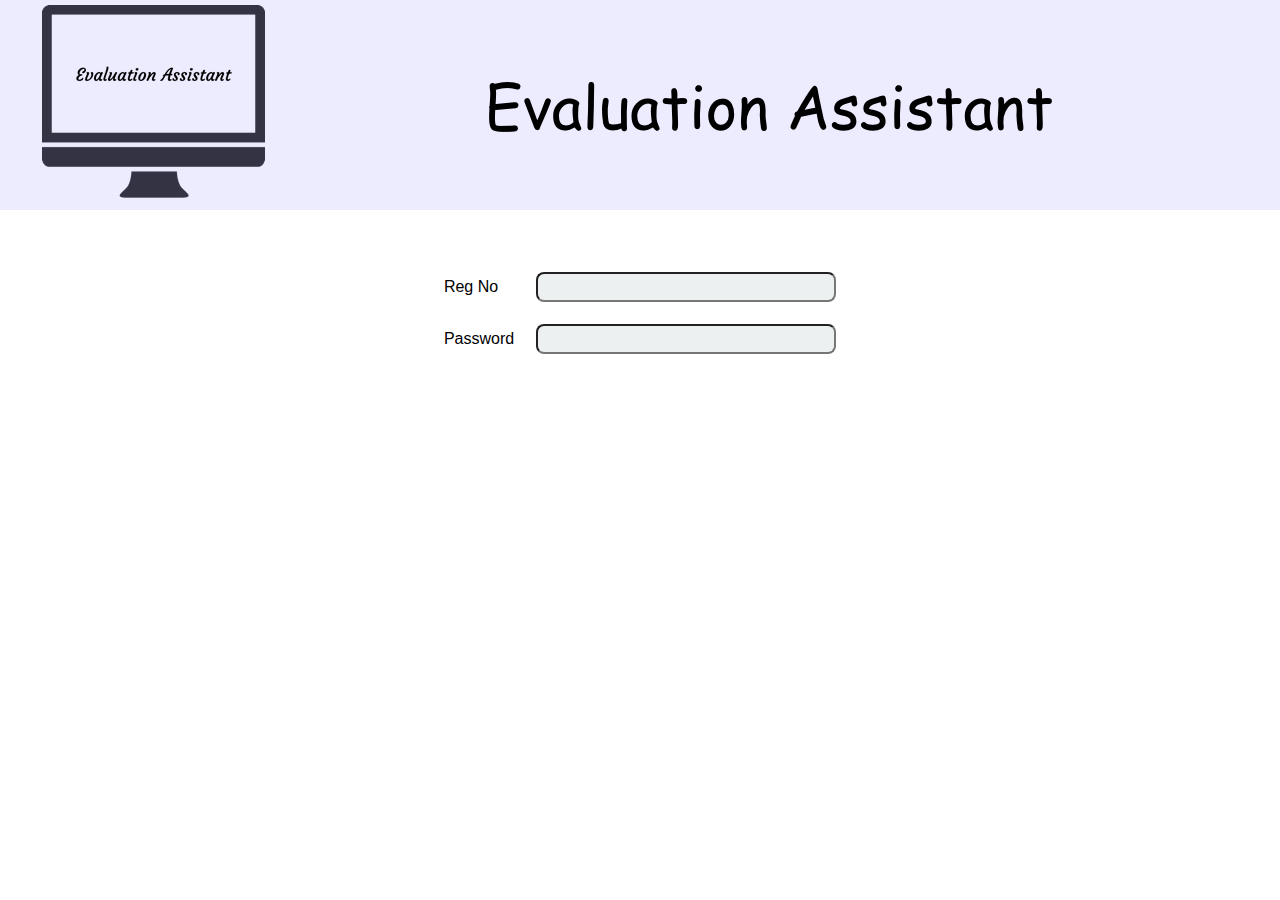
==== Client/index.html @ 6c7e6807 "client web app in dev" ====
<html>
	<head>
		<link rel = "stylesheet" type = "text/css" href = "stylesheet.css">
		<title>
			Evaluation Assistant
		</title>
	</head>

	<frameset rows = "27%,*" border = "no">
		<frame src = "banner.jpeg"> 
		<frame src = "body.html">
	</frameset>
</html>
---- Client/stylesheet.css ----
table.login {
	border-spacing: 20px;
	font-family: Arial;
	border-radius: 20px;
}

input.entry {
	border-radius: 8px;
	width: 300px;
	height: 30px;
	background-color: #ECF0F1;
}


p.heading {
	font-family: Arial;
	font-size: 30px;
	background-color: maroon;
	color: white;
}
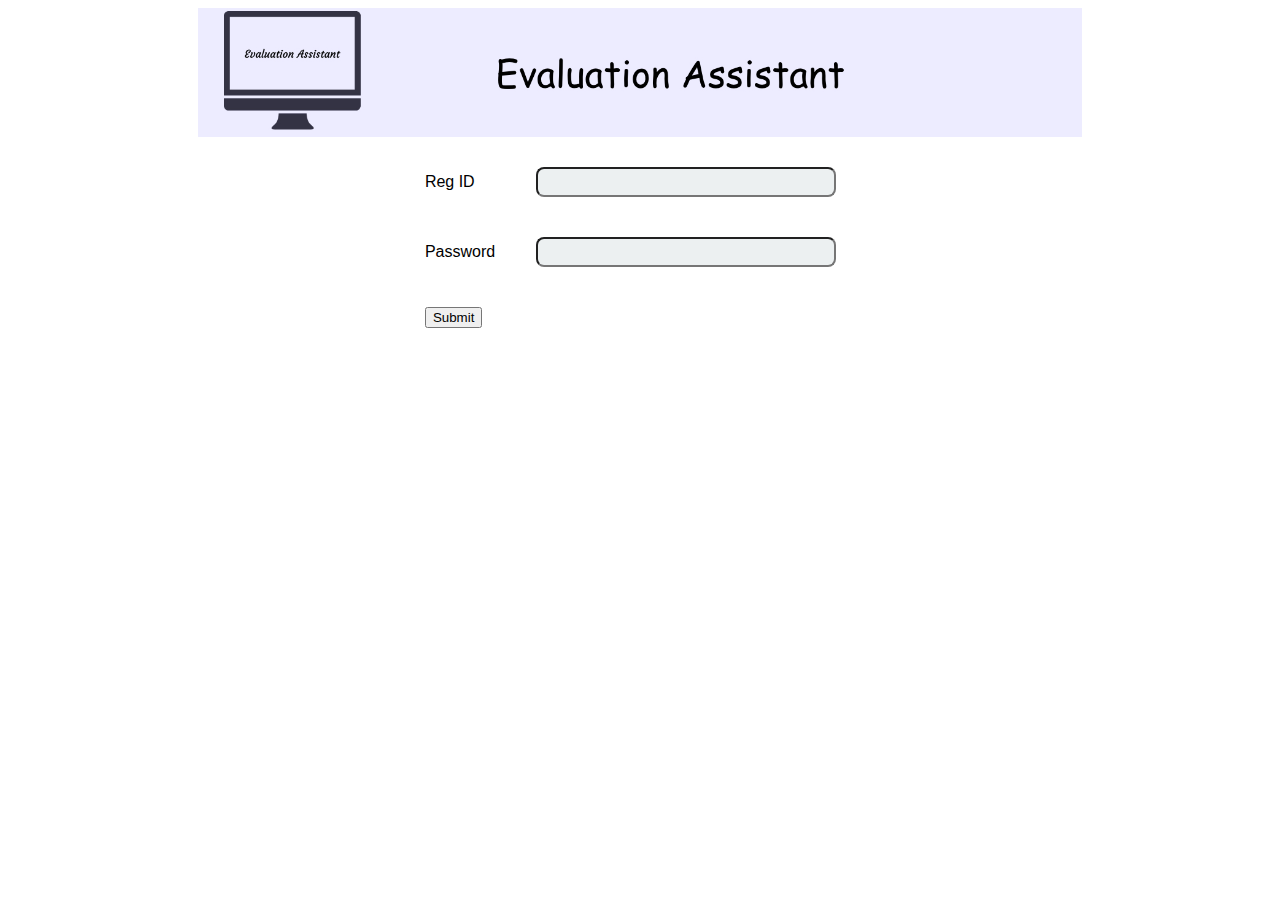
==== commit b334c895: "login form" ====
--- a/Client/index.html
+++ b/Client/index.html
@@ -6,8 +6,35 @@
 		</title>
 	</head>
 
-	<frameset rows = "27%,*" border = "no">
-		<frame src = "banner.jpeg"> 
-		<frame src = "body.html">
-	</frameset>
-</html>+    <body>
+        <img class = "logo" src = "banner.jpeg">
+        
+        <form>
+            <table class = "login" rows = 3 cols = 2 align = "center">
+				<tbody>
+					<tr>
+						<td>
+							Reg ID
+						</td>
+						<td>
+							<input class = "entry" type = "Texbox" name = "regid">
+						</td>
+					</tr>
+					<tr>
+						<td>
+							Password
+						</td>
+						<td>
+							<input class = "entry" type = "Password" name = "password">
+						</td>
+					</tr>
+					<tr>
+						<td colspan = 2>
+							<input type = "submit">
+						</td>
+					</tr>	
+				</tbody>
+			</table>
+        </form>
+    </body>
+</html>
--- a/Client/stylesheet.css
+++ b/Client/stylesheet.css
@@ -17,4 +17,18 @@
 	font-size: 30px;
 	background-color: maroon;
 	color: white;
-}+}
+
+img.logo {
+  margin-left: auto;
+  margin-right: auto;
+  display: block;
+  width: 70%;
+}
+
+td {
+  padding-top:10px;
+  padding-bottom:10px;
+  padding-right:20px;   
+}
+
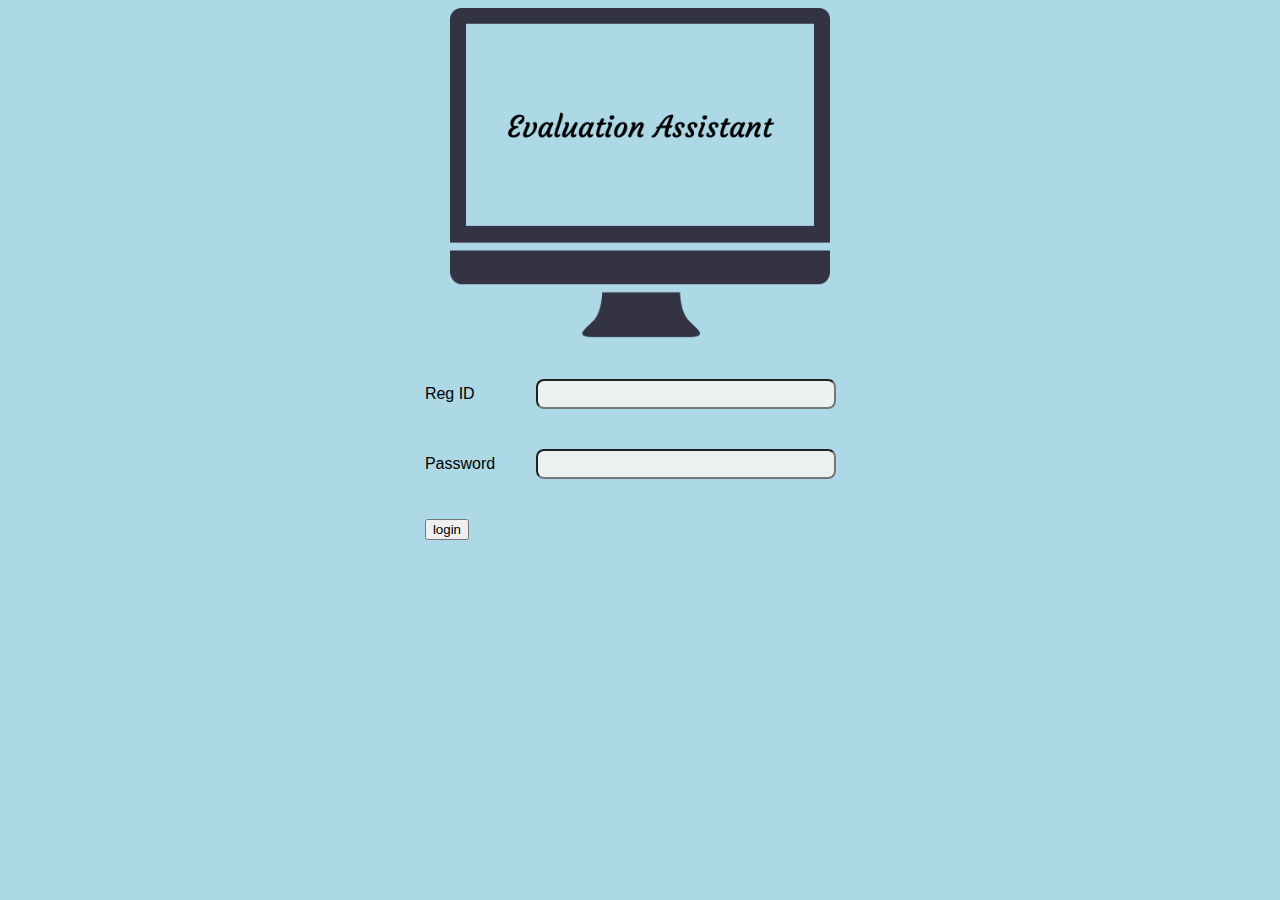
==== commit 52e2214f: "new logo" ====
--- a/Client/index.html
+++ b/Client/index.html
@@ -4,10 +4,11 @@
 		<title>
 			Evaluation Assistant
 		</title>
+		 <script src="funcs.js"></script> 
 	</head>
 
     <body>
-        <img class = "logo" src = "banner.jpeg">
+        <img class = "logo" src = "logo.png">
         
         <form>
             <table class = "login" rows = 3 cols = 2 align = "center">
@@ -30,7 +31,7 @@
 					</tr>
 					<tr>
 						<td colspan = 2>
-							<input type = "submit">
+							<input type = "submit" value = "login" onclick = "login()">
 						</td>
 					</tr>	
 				</tbody>
--- a/Client/stylesheet.css
+++ b/Client/stylesheet.css
@@ -1,3 +1,7 @@
+body {
+	background-color: #ADD8E6;
+}
+
 table.login {
 	border-spacing: 20px;
 	font-family: Arial;
@@ -23,7 +27,7 @@
   margin-left: auto;
   margin-right: auto;
   display: block;
-  width: 70%;
+  width: 30%;
 }
 
 td {
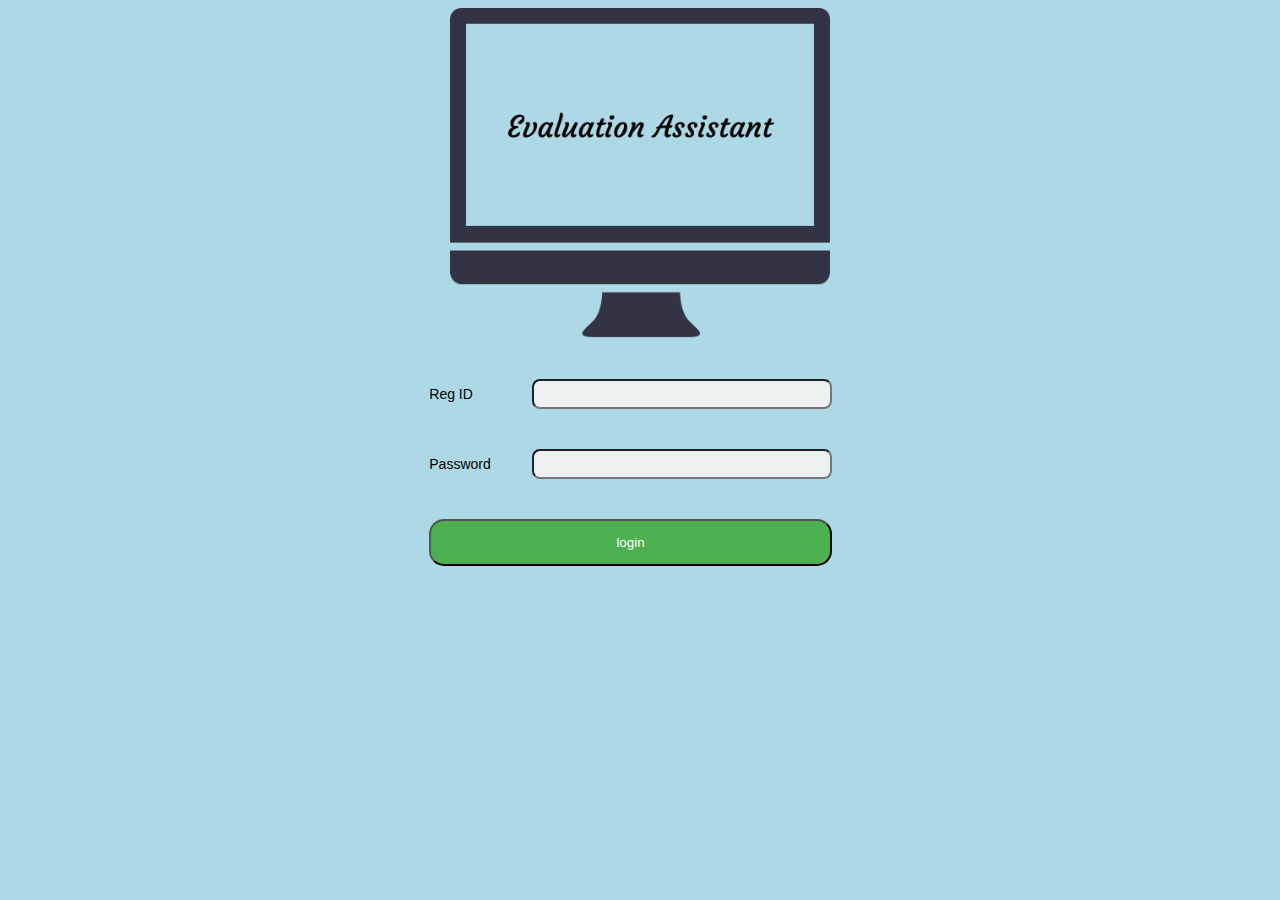
==== commit 609fa827: "login button" ====
--- a/Client/index.html
+++ b/Client/index.html
@@ -14,7 +14,7 @@
             <table class = "login" rows = 3 cols = 2 align = "center">
 				<tbody>
 					<tr>
-						<td>
+						<td class = "textstyle">
 							Reg ID
 						</td>
 						<td>
@@ -22,7 +22,7 @@
 						</td>
 					</tr>
 					<tr>
-						<td>
+						<td class = "textstyle">
 							Password
 						</td>
 						<td>
@@ -31,7 +31,7 @@
 					</tr>
 					<tr>
 						<td colspan = 2>
-							<input type = "submit" value = "login" onclick = "login()">
+							<input class = "login" type = "submit" value = "login" onclick = "login()">
 						</td>
 					</tr>	
 				</tbody>
--- a/Client/stylesheet.css
+++ b/Client/stylesheet.css
@@ -13,6 +13,14 @@
 	width: 300px;
 	height: 30px;
 	background-color: #ECF0F1;
+}
+
+input.login {
+  background-color: #4CAF50;
+  color: white;
+  padding: 14px 20px;
+  width: 100%;
+  border-radius: 15px;
 }
 
 
@@ -33,6 +41,11 @@
 td {
   padding-top:10px;
   padding-bottom:10px;
-  padding-right:20px;   
+  padding-right:20px;  
 }
 
+td.textstyle {
+	font-family: Arial, Helvetica, Serif;
+	font-size: 14px;
+}
+
